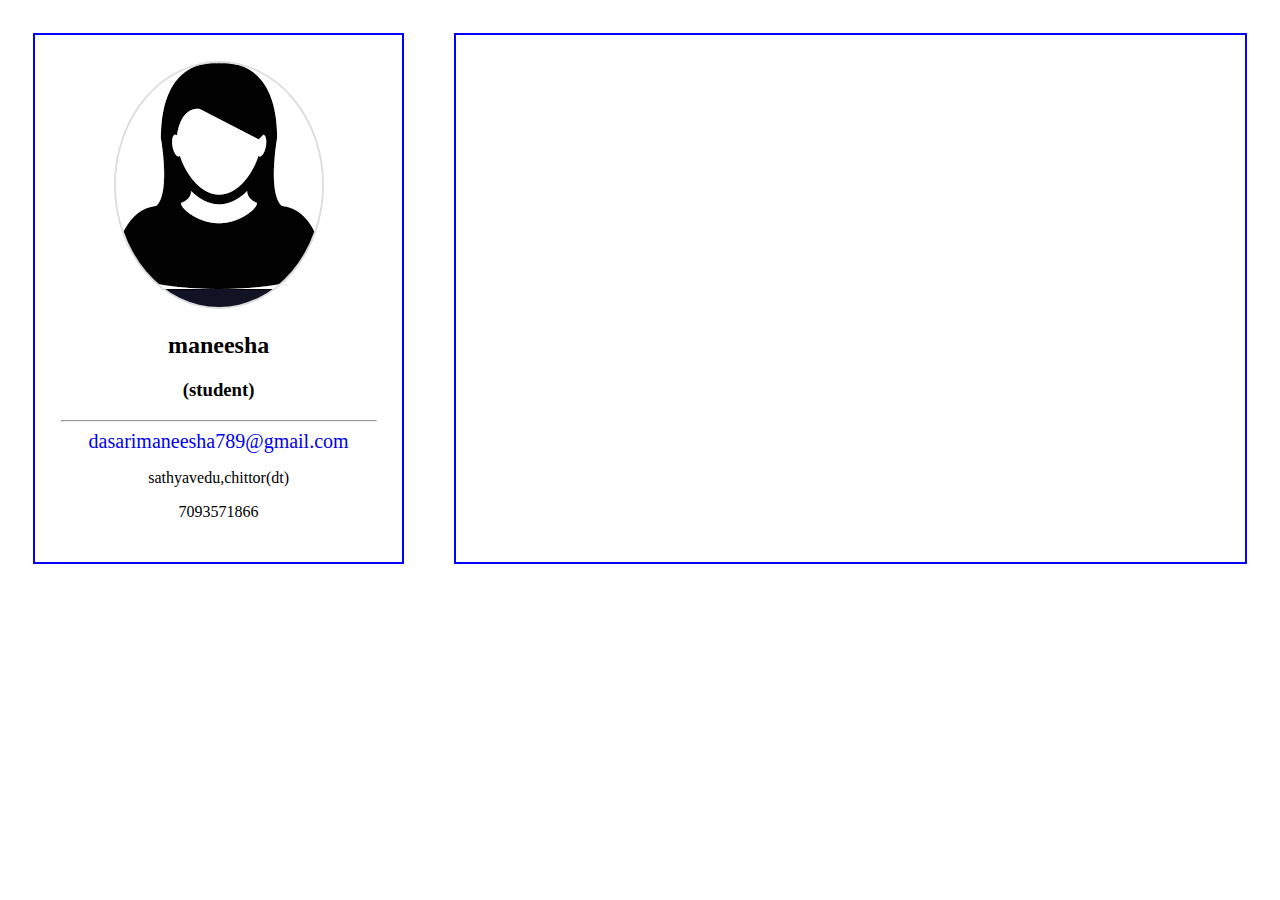
==== resume.html @ ed3319d4 "final" ====
<!DOCTYPE html>
<html lang="en" dir="ltr">
  <head>
    <meta charset="utf-8">
    <title></title>
    <meta name="viewport" content="width=device-width,initial-scale=1">
     <link rel="style stylesheet" href="style.css">
  </head>
  <body>
     <!--parent -->
  <div class="parent">
       <!--left child -->
    <div class="leftchild">
  <img src="images/profile.png"alt="profile">
  <h2>maneesha</h2>
  <h3>(student)</h3>
    <hr>
    <a href="mailto:dasarimaneesha789@gmail.com" class="mail">dasarimaneesha789@gmail.com</a>
    <p>sathyavedu,chittor(dt)</p>
    <p>7093571866</p>
    </div>
         <!--right Child -->
      <div class="rightchild">

</div>
</div>
  </body>
</html>
---- style.css ----
.parent{
  display: flex;
  flex-direction: row;
  justify-content: center;
}
.child{
  border: 2px solid #ddd;
  padding: 2%;
  margin: 2%;
  box-shadow: 3px 3px 3px #ddd;
}
img{
  width=200px;
  height=200px;
  border-radius: 50%;
  border:2px solid #ddd;</div>
}
h2,
h3{
  text-align: center;
}

.a{
  display: block;
  text-align: center;
  text-decoration: none;
  background: #333CFF;
  color: #fff;
  padding: 2%;
}
.leftchild{
   width: 30%;
   border:2px solid blue;
   padding: 2%;
   margin:2%;
   text-align: center;
}
.rightchild{
  width: 70%;
  border:2px solid blue;
  padding: 2%;
  margin:2%;
}
.mail{
    text-decoration: none;
    font-size: 20px;
}
@media only screen and (min-width:320px) and (max-width:480px){
  .parent{
    display: flex;
    flex-direction:column;
    justify-content: center;
  }
  .child{
    border: 2px solid #ddd;
    padding: 2%;
    margin: 2%;
    box-shadow: 3px 3px 3px #ddd;
  }
  img{
    width=200px;
    height=200px;
    border-radius: 50%;
    border:2px solid #ddd;</div>
  }
  h2,
  h3{
    text-align: center;
  }

  .a{
    display: block;
    text-align: center;
    text-decoration: none;
    background: #333CFF;
    color: #fff;
    padding: 2%;
  }
  .leftchild{
     width: 90%;
     border:2px solid blue;
     padding: 2%;
     margin:2%;
     text-align: center;
  }
  .rightchild{
    width: 80%;
    border:2px solid blue;
    padding: 2%;
    margin:2%;
  }
  .mail{
      text-decoration: none;
      font-size: 20px;
  }
}
@media only screen and (min-width:481px) and (max-width:768px){
  .parent{
    display: flex;
    flex-direction:row;
    justify-content: center;
  }
  .child{
    border: 2px solid #ddd;
    padding: 2%;
    margin: 2%;
    box-shadow: 3px 3px 3px #ddd;
  }
  img{
    width=200px;
    height=200px;
    border-radius: 50%;
    border:2px solid #ddd;</div>
  }
  h2,
  h3{
    text-align: center;
  }

  .a{
    display: block;
    text-align: center;
    text-decoration: none;
    background: #333CFF;
    color: #fff;
    padding: 2%;
  }
  .leftchild{
     width: 50%;
     border:2px solid blue;
     padding: 2%;
     margin:2%;
     text-align: center;
  }
  .rightchild{
    width: 50%;
    border:2px solid blue;
    padding: 2%;
    margin:2%;
  }
  .mail{
      text-decoration: none;
      font-size: 20px;
  }
  body{
    background-color: teal;
  }
}
@media only screen and (min-width:769px) and (max-width:1024px){
  .parent{
    display: flex;
    flex-direction:row;
    justify-content: center;
  }
  .child{
    border: 2px solid #ddd;
    padding: 2%;
    margin: 2%;
    box-shadow: 3px 3px 3px #ddd;
  }
  img{
    width=200px;
    height=200px;
    border-radius: 50%;
    border:2px solid #ddd;</div>
  }
  h2,
  h3{
    text-align: center;
  }

  .a{
    display: block;
    text-align: center;
    text-decoration: none;
    background: #333CFF;
    color: #fff;
    padding: 2%;
  }
  .leftchild{
     width: 40%;
     border:2px solid blue;
     padding: 2%;
     margin:2%;
     text-align: center;
  }
  .rightchild{
    width: 60%;
    border:2px solid blue;
    padding: 2%;
    margin:2%;
  }
  .mail{
      text-decoration: none;
      font-size: 20px;
  }
  body{
    background-color:;
  }
}
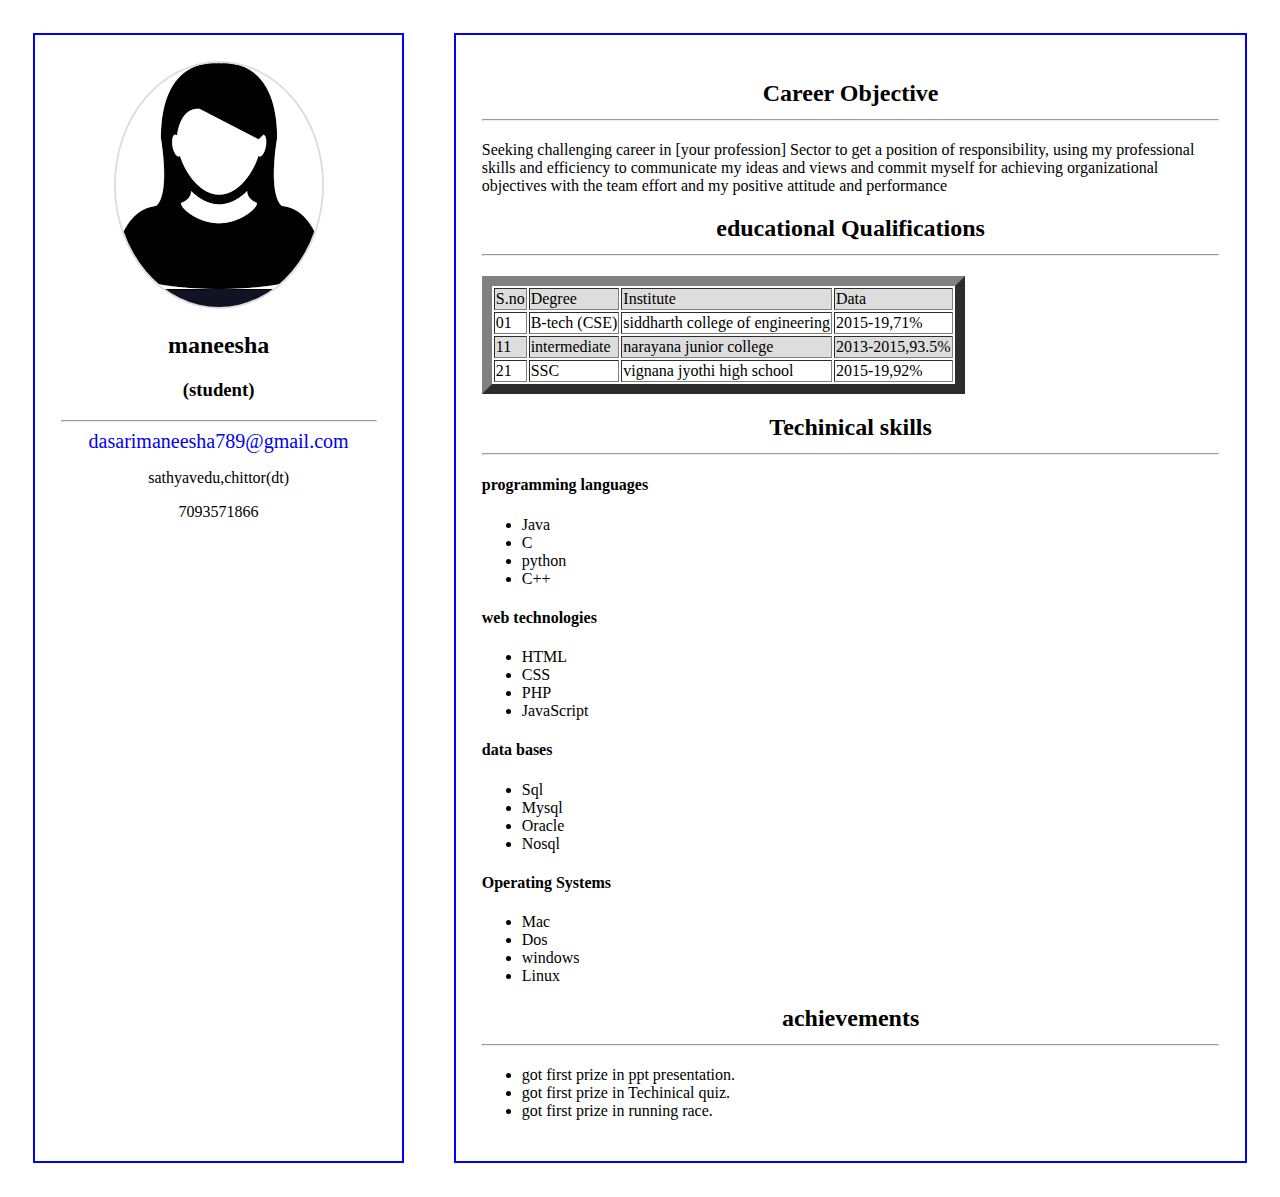
==== commit 43b004e0: "hello" ====
--- a/resume.html
+++ b/resume.html
@@ -20,9 +20,13 @@
     <p>7093571866</p>
     </div>
          <!--right Child -->
-      <div class="rightchild">
+      <div class="rightchild" id="child2">
 
 </div>
 </div>
+<script type="text/javascript" src="main.js">
+
+
+</script>
   </body>
 </html>
--- a/style.css
+++ b/style.css
@@ -1,4 +1,7 @@
-.parent{
+tr:nth-child(odd){
+  background: #ddd;
+  }
+  .parent{
   display: flex;
   flex-direction: row;
   justify-content: center;
